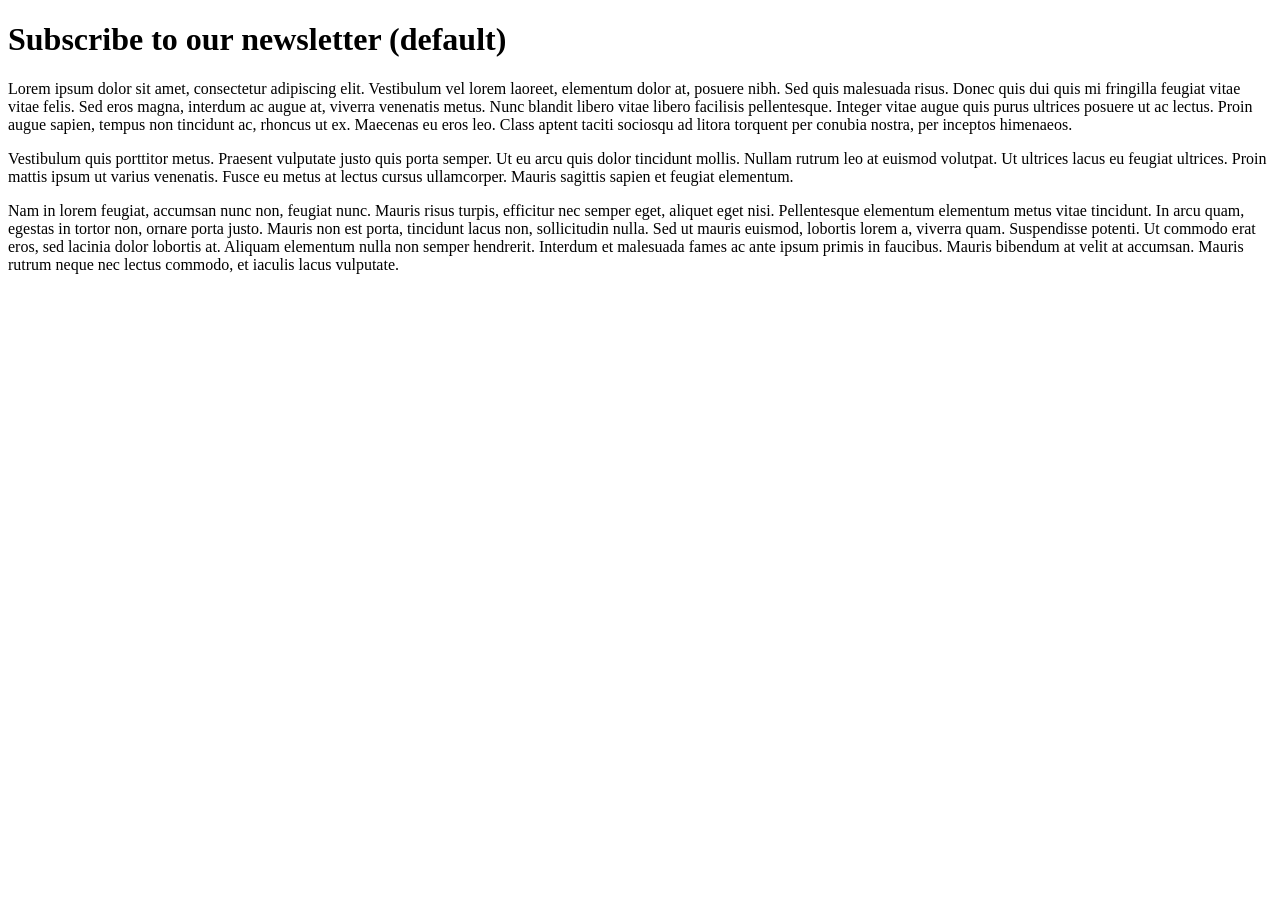
==== index.html @ 34bf1cec "AlephBet framework for A/B testing" ====
<!DOCTYPE html>
<html>
<head>
<title>Test</title>
<script type="text/javascript" src="js/jquery-1.10.2.min.js"></script>
<script type="text/javascript" src="js/alephbet.js"></script>
<script type="text/javascript">
jQuery(document).ready(function($) {

  var h1_experiment = new AlephBet.Experiment({
    name: 'h1 text', 
    namespace: 'index-page',
    variants: {  
      text1: {
        activate: function() {
          jQuery('h1').text('Subscribe to our newsletter');
        }
      },
      text2: {
        activate: function() {
          jQuery('h1').text('Join us and move Europe!');
        }
      }
    },
  });

  // creating a goal
  var h1_clicked_goal = new AlephBet.Goal('h1 header clicked');
  
  jQuery('h1').click(function() {
    // The chosen variant will be tied to the goal automatically
    console.log('clicked h1');
    h1_clicked_goal.complete();
  });
  
  // adding experiment to the goal
  h1_clicked_goal.add_experiment(h1_experiment);

});
</script>
</head>
<body>
<h1>Subscribe to our newsletter (default)</h1>
<p>Lorem ipsum dolor sit amet, consectetur adipiscing elit. Vestibulum vel lorem laoreet, elementum dolor at, posuere nibh. Sed quis malesuada risus. Donec quis dui quis mi fringilla feugiat vitae vitae felis. Sed eros magna, interdum ac augue at, viverra venenatis metus. Nunc blandit libero vitae libero facilisis pellentesque. Integer vitae augue quis purus ultrices posuere ut ac lectus. Proin augue sapien, tempus non tincidunt ac, rhoncus ut ex. Maecenas eu eros leo. Class aptent taciti sociosqu ad litora torquent per conubia nostra, per inceptos himenaeos.</p>

<p>Vestibulum quis porttitor metus. Praesent vulputate justo quis porta semper. Ut eu arcu quis dolor tincidunt mollis. Nullam rutrum leo at euismod volutpat. Ut ultrices lacus eu feugiat ultrices. Proin mattis ipsum ut varius venenatis. Fusce eu metus at lectus cursus ullamcorper. Mauris sagittis sapien et feugiat elementum.</p>

<p>Nam in lorem feugiat, accumsan nunc non, feugiat nunc. Mauris risus turpis, efficitur nec semper eget, aliquet eget nisi. Pellentesque elementum elementum metus vitae tincidunt. In arcu quam, egestas in tortor non, ornare porta justo. Mauris non est porta, tincidunt lacus non, sollicitudin nulla. Sed ut mauris euismod, lobortis lorem a, viverra quam. Suspendisse potenti. Ut commodo erat eros, sed lacinia dolor lobortis at. Aliquam elementum nulla non semper hendrerit. Interdum et malesuada fames ac ante ipsum primis in faucibus. Mauris bibendum at velit at accumsan. Mauris rutrum neque nec lectus commodo, et iaculis lacus vulputate.</p>

</body>
</html>
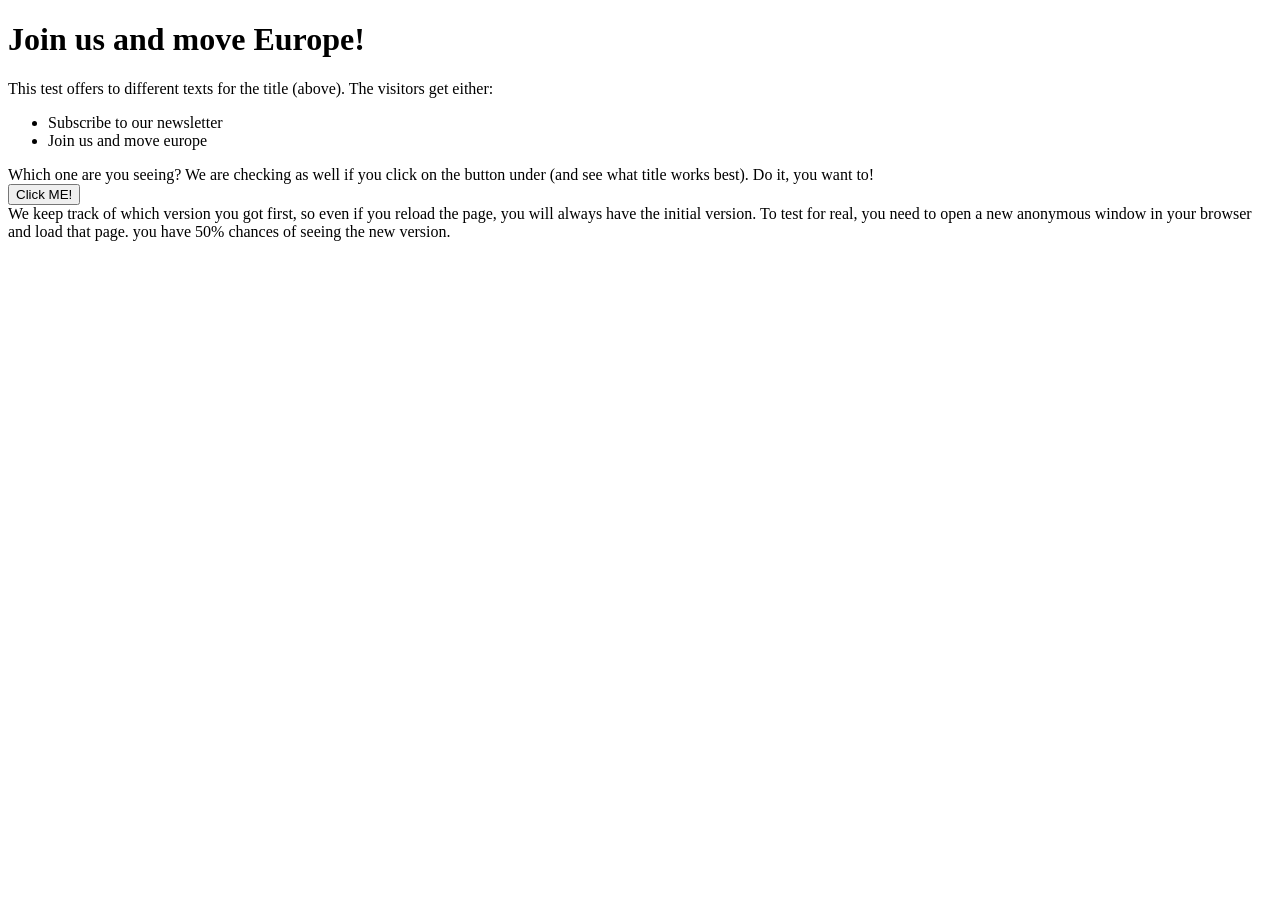
==== commit 2bf5d0f8: "complete index test" ====
--- a/index.html
+++ b/index.html
@@ -13,39 +13,59 @@
     variants: {  
       text1: {
         activate: function() {
-          jQuery('h1').text('Subscribe to our newsletter');
+          $('h1').text('Subscribe to our newsletter');
         }
       },
       text2: {
         activate: function() {
-          jQuery('h1').text('Join us and move Europe!');
+          $('h1').text('Join us and move Europe!');
         }
       }
     },
   });
 
   // creating a goal
-  var h1_clicked_goal = new AlephBet.Goal('h1 header clicked');
+  var clicked_goal = new AlephBet.Goal('button clicked');
   
-  jQuery('h1').click(function() {
+  jQuery('button').click(function() {
     // The chosen variant will be tied to the goal automatically
-    console.log('clicked h1');
-    h1_clicked_goal.complete();
+    clicked_goal.complete();
   });
   
   // adding experiment to the goal
-  h1_clicked_goal.add_experiment(h1_experiment);
+  clicked_goal.add_experiment(h1_experiment);
 
 });
 </script>
 </head>
 <body>
 <h1>Subscribe to our newsletter (default)</h1>
-<p>Lorem ipsum dolor sit amet, consectetur adipiscing elit. Vestibulum vel lorem laoreet, elementum dolor at, posuere nibh. Sed quis malesuada risus. Donec quis dui quis mi fringilla feugiat vitae vitae felis. Sed eros magna, interdum ac augue at, viverra venenatis metus. Nunc blandit libero vitae libero facilisis pellentesque. Integer vitae augue quis purus ultrices posuere ut ac lectus. Proin augue sapien, tempus non tincidunt ac, rhoncus ut ex. Maecenas eu eros leo. Class aptent taciti sociosqu ad litora torquent per conubia nostra, per inceptos himenaeos.</p>
+<p> This test offers to different texts for the title (above). The visitors get either:
+<ul> 
+  <li>Subscribe to our newsletter </li>
+  <li>Join us and move europe</li>
+</ul>
+Which one are you seeing? We are checking as well if you click on the button under (and see what title works best). Do it, you want to!
+<br>
 
-<p>Vestibulum quis porttitor metus. Praesent vulputate justo quis porta semper. Ut eu arcu quis dolor tincidunt mollis. Nullam rutrum leo at euismod volutpat. Ut ultrices lacus eu feugiat ultrices. Proin mattis ipsum ut varius venenatis. Fusce eu metus at lectus cursus ullamcorper. Mauris sagittis sapien et feugiat elementum.</p>
+<button>Click ME!</button>
 
-<p>Nam in lorem feugiat, accumsan nunc non, feugiat nunc. Mauris risus turpis, efficitur nec semper eget, aliquet eget nisi. Pellentesque elementum elementum metus vitae tincidunt. In arcu quam, egestas in tortor non, ornare porta justo. Mauris non est porta, tincidunt lacus non, sollicitudin nulla. Sed ut mauris euismod, lobortis lorem a, viverra quam. Suspendisse potenti. Ut commodo erat eros, sed lacinia dolor lobortis at. Aliquam elementum nulla non semper hendrerit. Interdum et malesuada fames ac ante ipsum primis in faucibus. Mauris bibendum at velit at accumsan. Mauris rutrum neque nec lectus commodo, et iaculis lacus vulputate.</p>
+<br>
+We keep track of which version you got first, so even if you reload the page, you will always have the initial version. To test for real, you need to open a new anonymous window in your browser and load that page. you have 50% chances of seeing the new version.
+
+
+
+<script>
+  (function(i,s,o,g,r,a,m){i['GoogleAnalyticsObject']=r;i[r]=i[r]||function(){
+     (i[r].q=i[r].q||[]).push(arguments)},i[r].l=1*new Date();a=s.createElement(o),
+       m=s.getElementsByTagName(o)[0];a.async=1;a.src=g;m.parentNode.insertBefore(a,m)
+         })(window,document,'script','//www.google-analytics.com/analytics.js','ga');
+
+  ga('create', 'UA-63148880-1', 'auto');
+    ga('send', 'pageview');
+
+</script>
+
 
 </body>
-</html>+</html>
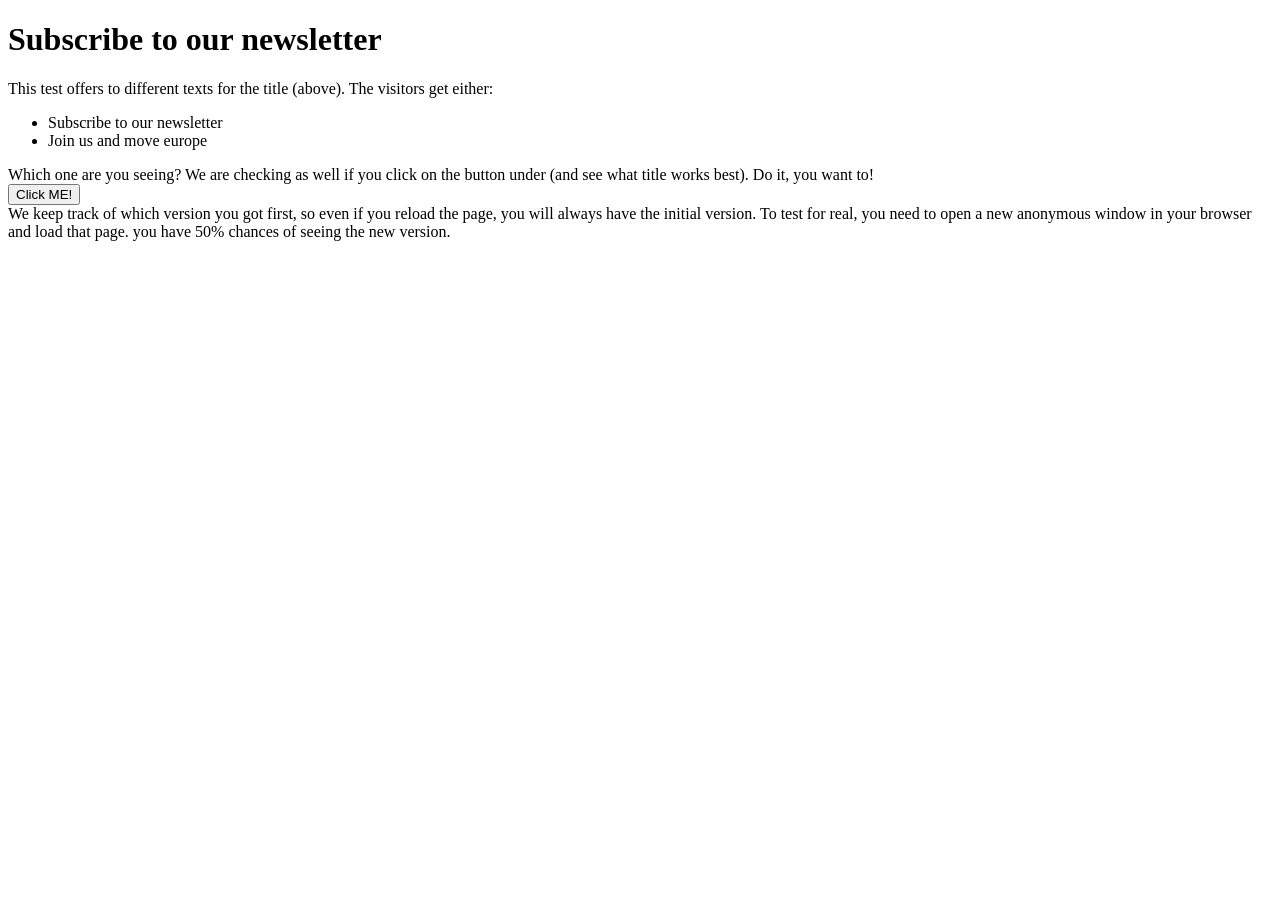
==== commit 95b3c5a0: "display the code" ====
--- a/index.html
+++ b/index.html
@@ -4,7 +4,7 @@
 <title>Test</title>
 <script type="text/javascript" src="js/jquery-1.10.2.min.js"></script>
 <script type="text/javascript" src="js/alephbet.js"></script>
-<script type="text/javascript">
+<script type="text/javascript" id="script">
 jQuery(document).ready(function($) {
 
   var h1_experiment = new AlephBet.Experiment({
@@ -30,6 +30,7 @@
   jQuery('button').click(function() {
     // The chosen variant will be tied to the goal automatically
     clicked_goal.complete();
+    $("pre").text($("#script").text());
   });
   
   // adding experiment to the goal
@@ -48,12 +49,15 @@
 Which one are you seeing? We are checking as well if you click on the button under (and see what title works best). Do it, you want to!
 <br>
 
-<button>Click ME!</button>
+<button title="and you'll get a nice suprise">Click ME!</button>
 
 <br>
 We keep track of which version you got first, so even if you reload the page, you will always have the initial version. To test for real, you need to open a new anonymous window in your browser and load that page. you have 50% chances of seeing the new version.
 
 
+<pre>
+
+</pre>
 
 <script>
   (function(i,s,o,g,r,a,m){i['GoogleAnalyticsObject']=r;i[r]=i[r]||function(){
